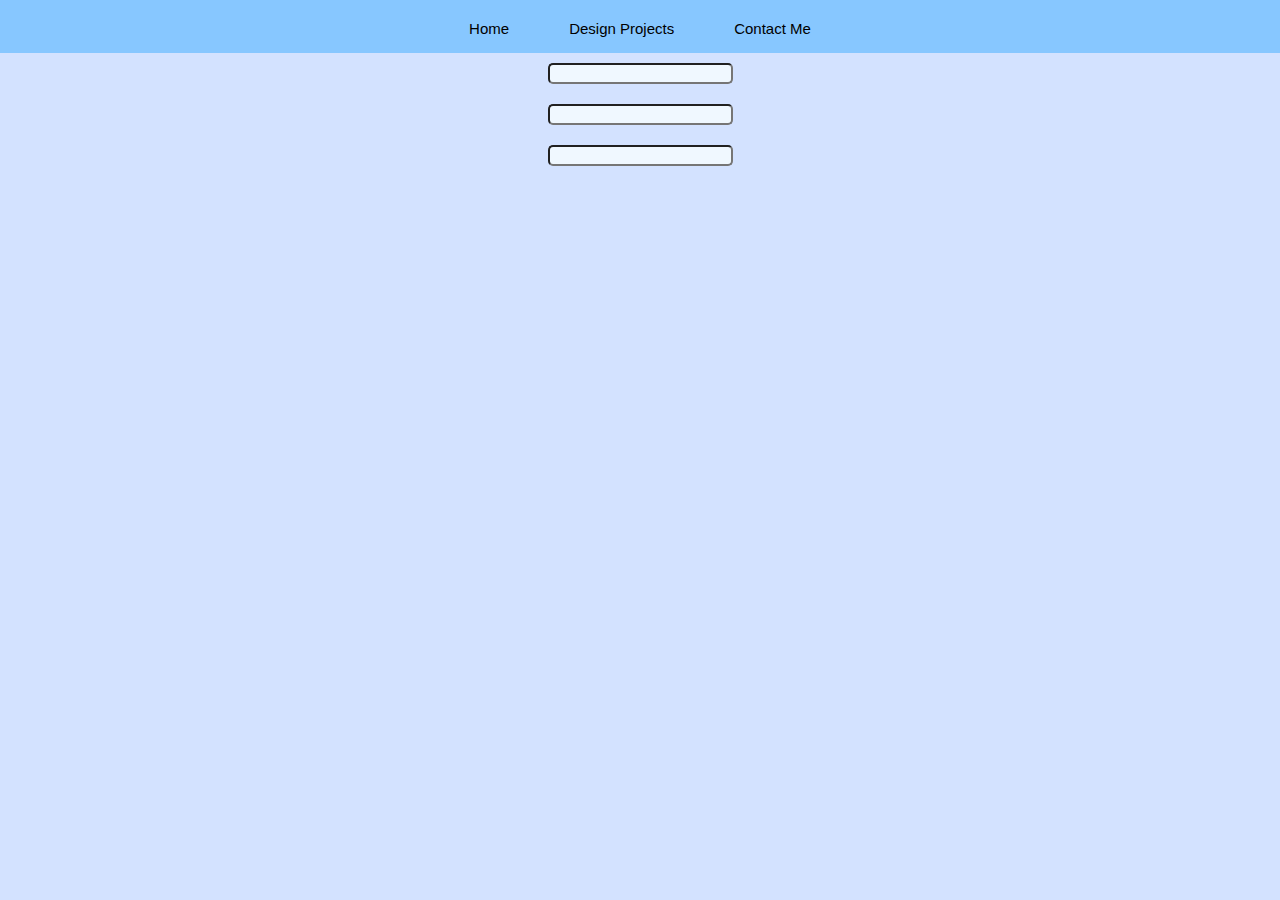
==== contactme.html @ 6095f88f "init" ====
<!DOCTYPE html>
<html>
    <title>My Online Portfolio</title>
    <head>
        <link href="index.css" rel="stylesheet">
    </head>
    <body>
        <div id="navbar" class="flex-container">
            <a href="index.html">
                <button class="navbutton">Home</button>
            </a>
            <a href="designprojects.html">
                <button class="navbutton">Design Projects</button>
            </a>
            <button class="navbutton">Contact Me</button>
        </div>
        <div id="contactbody" class="flex-container">
            <form class="form">
                
                <input type="text" class="contactfield">
                <input type="text" class="contactfield">
                <input type="text" class="contactfield">
                
            </form>
        </div>
    </body>
</html>
---- index.css ----
body {
    margin: 0px;
    background-color: rgb(211, 226, 255);
}

.flex-container {
    display: flex;
}

#navbar {
    justify-content: center;
    background-color: rgb(135, 199, 255);
    padding-left: 20%;
    padding-right: 20%;
}

.navbutton {
    padding: 30px;
    padding-top: 8px;
    padding-bottom: 8px;
    margin-top: 12px;
    margin-bottom: 8px;
    background-color:rgb(135, 199, 255);
    font-size: 15px;
    border-width: 0px;
}

button:hover {
    border-left-width: 1px;
    border-right-width: 1px;
}

button:active {
    background-color: rgb(105, 155, 199);
}

.infobox {
    background-color: aliceblue;
    margin: 5px;
    margin-top: 8px;
    padding: 10px;
    width: 100%;
    height: 100%;
}

#headshot {
    margin: 5px;
    margin-top: 8px;
    width: 20%;
    height: 20%;
}

h1 {
    font-size: 25px;
}

#home {
    height: 100%;
}

embed {
    width: 100%;
}

.grid-container {
    display: grid;
    grid-template-columns: auto auto;
}

.grid-item {
    margin:10px;
    padding: 10px;
    background-color: rgb(241, 247, 255);
}

.proj-img {
    width: 25%;
    height:25%;
    margin-right: 7%;
    
}

p {
    margin: 10px;
}


@media screen and (max-width: 1000px) {
    .flex-container {
        flex-wrap: wrap
    }
}

#contactbody {
    justify-content: center;
}

.contactfield {
    background-color: aliceblue;
    border-radius: 5px;
    margin: 10px;
}

.form {
    display: flex;
    flex-direction: column;
}
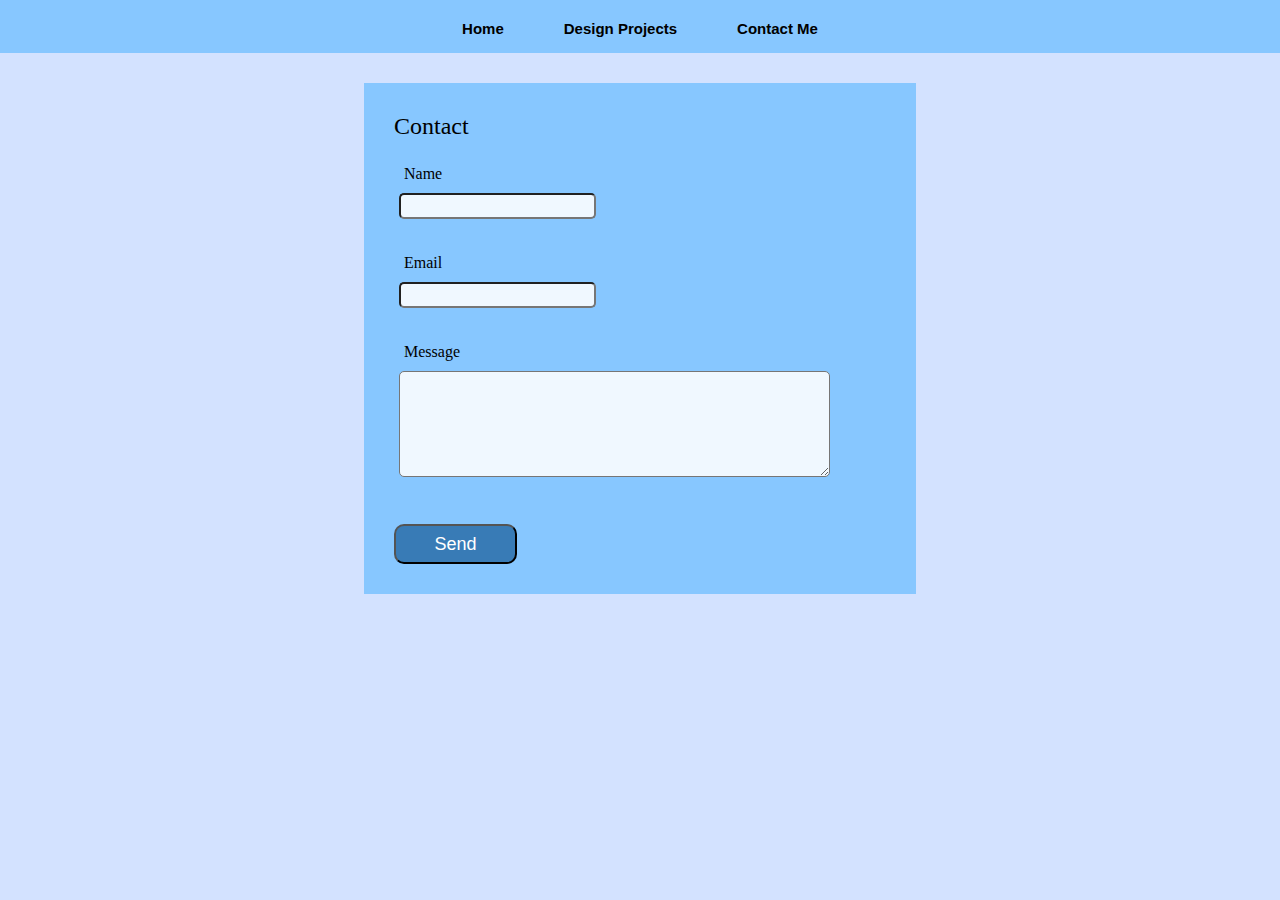
==== commit 09523343: "UI done" ====
--- a/contactme.html
+++ b/contactme.html
@@ -15,13 +15,33 @@
             <button class="navbutton">Contact Me</button>
         </div>
         <div id="contactbody" class="flex-container">
-            <form class="form">
-                
-                <input type="text" class="contactfield">
-                <input type="text" class="contactfield">
-                <input type="text" class="contactfield">
-                
-            </form>
+            <div id="contactbox" class="flex-container">
+                <p id="contact-title">Contact</p>
+                <form class="form" onsubmit="
+                    var inputs = document.getElementsByClassName('contactfield');
+                    for (input of inputs) {
+                        if (input.value == '') {
+                            alert('Please fill in all fields');
+                            return;
+                        }
+                    }
+                    alert('Message sent! I will get back to you as soon as possible.')
+                    ">
+                    <div class="fieldbox">
+                        <p>Name</p>
+                        <input id="namefield" type="text" class="contactfield">
+                    </div>    
+                    <div class="fieldbox">
+                        <p>Email</p>
+                        <input id="emailfield" type="text" class="contactfield">
+                    </div> 
+                    <div class="fieldbox">
+                        <p>Message</p>
+                        <textarea id="messagebox" class="contactfield" rows="5" cols="60" name="text"></textarea>
+                    </div> 
+                    <button id="submit-button">Send</button>
+                </form>
+            </div>
         </div>
     </body>
 </html>--- a/index.css
+++ b/index.css
@@ -22,6 +22,7 @@
     margin-bottom: 8px;
     background-color:rgb(135, 199, 255);
     font-size: 15px;
+    font-weight: bold;
     border-width: 0px;
 }
 
@@ -89,19 +90,71 @@
     .flex-container {
         flex-wrap: wrap
     }
+
+    .grid-container {
+        grid-template-columns: auto;
+    }
 }
 
 #contactbody {
+    display: flex;
     justify-content: center;
+}
+
+#contactbox {
+    flex-direction: column;
+    align-items:left;
+    margin: 30px;
+    padding: 20px;
+    background-color: rgb(135, 199, 255);
+    /* margin-left: 200px;
+    margin-right: 200px; */
+    min-width: 200px;
+    width: 40%
+}
+
+#contact-title {
+    font-size: 24px;
+    margin-bottom: 0px;
 }
 
 .contactfield {
     background-color: aliceblue;
     border-radius: 5px;
-    margin: 10px;
+    margin-left: 5px;
+    width: 40%;
+    height: 34%;
+}
+
+.fieldbox {
+    justify-content: center;
+    margin-top: 15px;
+    margin-bottom: 15px;
+    padding-right: 30px;
+    padding-left: 10px;
+    min-width: 80px;
 }
 
 .form {
     display: flex;
     flex-direction: column;
+}
+
+#messagebox {
+    height: 100px;
+    max-width: 90%;
+    min-width: 90%;
+    /* resize: none; */
+}
+
+#submit-button {
+    width: 24%;
+    height: 40px;
+    margin-top: 28px;
+    margin-bottom: 10px;
+    margin-left: 10px;
+    border-radius: 10px;
+    font-size: 18px;
+    color: white;
+    background-color: rgb(56, 123, 182);
 }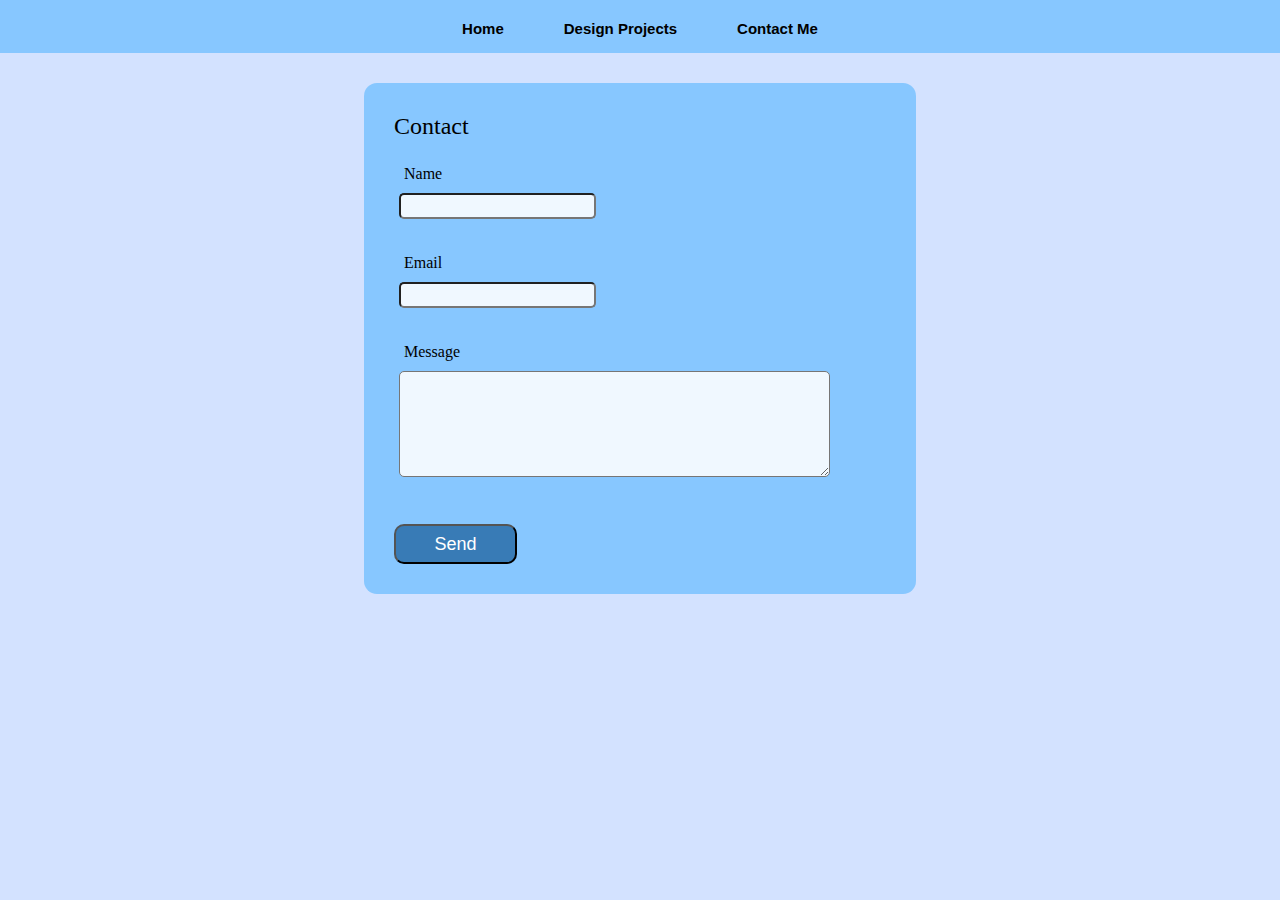
==== commit 66031eb3: "comments" ====
--- a/contactme.html
+++ b/contactme.html
@@ -1,3 +1,4 @@
+<!-- Contact Page -->
 <!DOCTYPE html>
 <html>
     <title>My Online Portfolio</title>
@@ -5,6 +6,7 @@
         <link href="index.css" rel="stylesheet">
     </head>
     <body>
+        <!-- Nav Bar -->
         <div id="navbar" class="flex-container">
             <a href="index.html">
                 <button class="navbutton">Home</button>
@@ -14,10 +16,14 @@
             </a>
             <button class="navbutton">Contact Me</button>
         </div>
+        <!-- Contact Content -->
         <div id="contactbody" class="flex-container">
+            <!-- Surrounding form box -->
             <div id="contactbox" class="flex-container">
                 <p id="contact-title">Contact</p>
+                <!-- Form with submission script -->
                 <form class="form" onsubmit="
+                    // Get all form input elements and ensure not empty on submit
                     var inputs = document.getElementsByClassName('contactfield');
                     for (input of inputs) {
                         if (input.value == '') {
@@ -27,6 +33,7 @@
                     }
                     alert('Message sent! I will get back to you as soon as possible.')
                     ">
+                    <!-- Input fields -->
                     <div class="fieldbox">
                         <p>Name</p>
                         <input id="namefield" type="text" class="contactfield">
@@ -39,6 +46,7 @@
                         <p>Message</p>
                         <textarea id="messagebox" class="contactfield" rows="5" cols="60" name="text"></textarea>
                     </div> 
+                    <!-- Submit button -->
                     <button id="submit-button">Send</button>
                 </form>
             </div>
--- a/index.css
+++ b/index.css
@@ -1,3 +1,4 @@
+/********************************* Global *****************************/
 body {
     margin: 0px;
     background-color: rgb(211, 226, 255);
@@ -7,6 +8,17 @@
     display: flex;
 }
 
+@media screen and (max-width: 1000px) {
+    .flex-container {
+        flex-wrap: wrap
+    }
+
+    .grid-container {
+        grid-template-columns: auto;
+    }
+}
+
+/***************************** Nav Bar *******************************/
 #navbar {
     justify-content: center;
     background-color: rgb(135, 199, 255);
@@ -35,6 +47,7 @@
     background-color: rgb(105, 155, 199);
 }
 
+/************************** Home Page Content ***************************/
 .infobox {
     background-color: aliceblue;
     margin: 5px;
@@ -63,6 +76,7 @@
     width: 100%;
 }
 
+/***************** Design Project Page Content ********************/
 .grid-container {
     display: grid;
     grid-template-columns: auto auto;
@@ -86,16 +100,7 @@
 }
 
 
-@media screen and (max-width: 1000px) {
-    .flex-container {
-        flex-wrap: wrap
-    }
-
-    .grid-container {
-        grid-template-columns: auto;
-    }
-}
-
+/********************* Contact Page Content ************************/
 #contactbody {
     display: flex;
     justify-content: center;
@@ -107,10 +112,9 @@
     margin: 30px;
     padding: 20px;
     background-color: rgb(135, 199, 255);
-    /* margin-left: 200px;
-    margin-right: 200px; */
     min-width: 200px;
-    width: 40%
+    width: 40%;
+    border-radius: 13px;
 }
 
 #contact-title {
@@ -144,7 +148,6 @@
     height: 100px;
     max-width: 90%;
     min-width: 90%;
-    /* resize: none; */
 }
 
 #submit-button {
